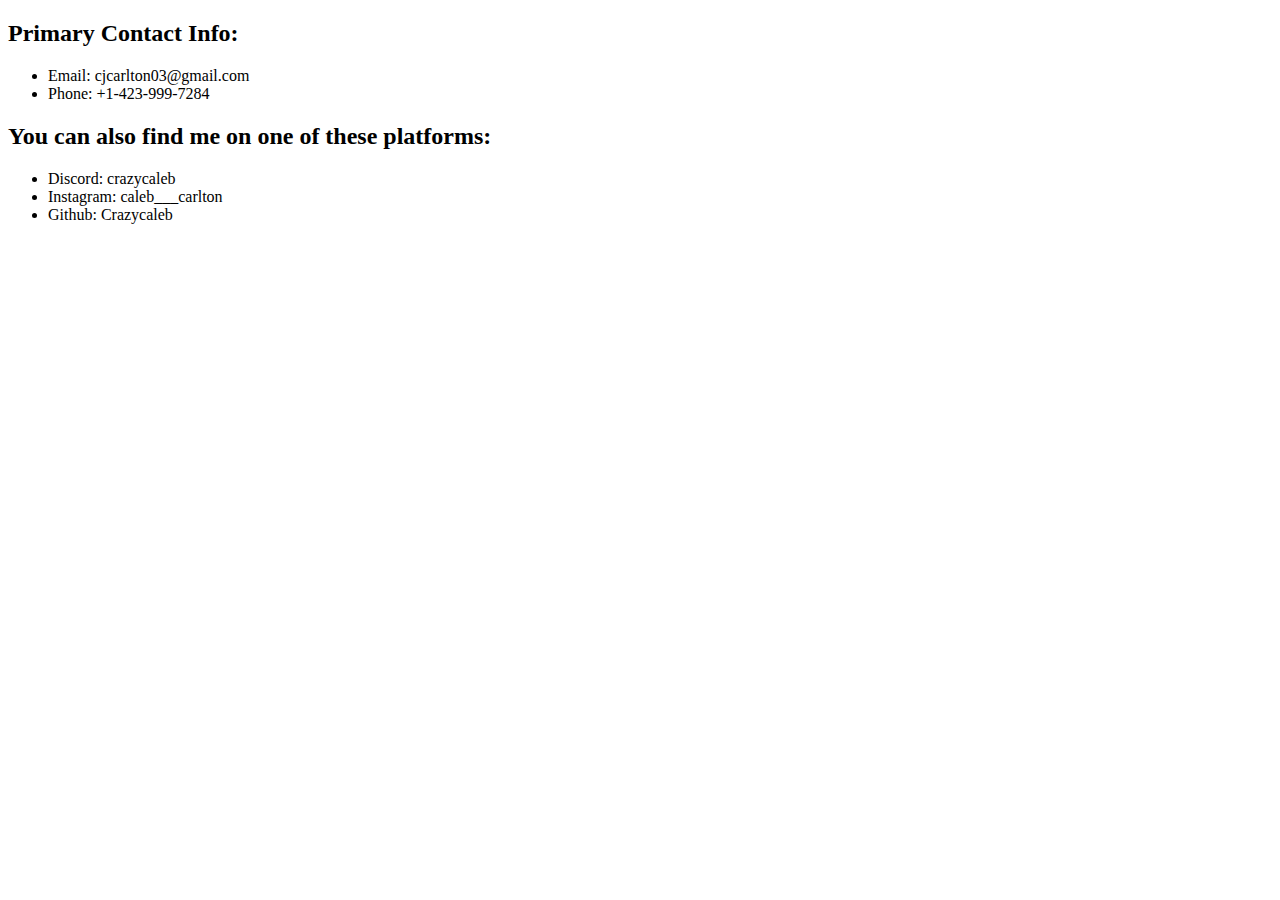
==== contact.html @ 684b7dba "first commit" ====
<!DOCTYPE html>
<html lang="en">
<head>
    <meta charset="UTF-8">
    <meta name="viewport" content="width=device-width, initial-scale=1.0">
    <title>Contact Me</title>
</head>
<body>
    <h2>Primary Contact Info:</h2>
    <ul>
        <li>Email: cjcarlton03@gmail.com</li>
        <li>Phone: +1-423-999-7284</li>
    </ul>
    <h2>You can also find me on one of these platforms:</h2>
    <ul>
        <li>Discord: crazycaleb</li>
        <li>Instagram: caleb___carlton</li>
        <li>Github: Crazycaleb</li>
    </ul>
</body>
</html>
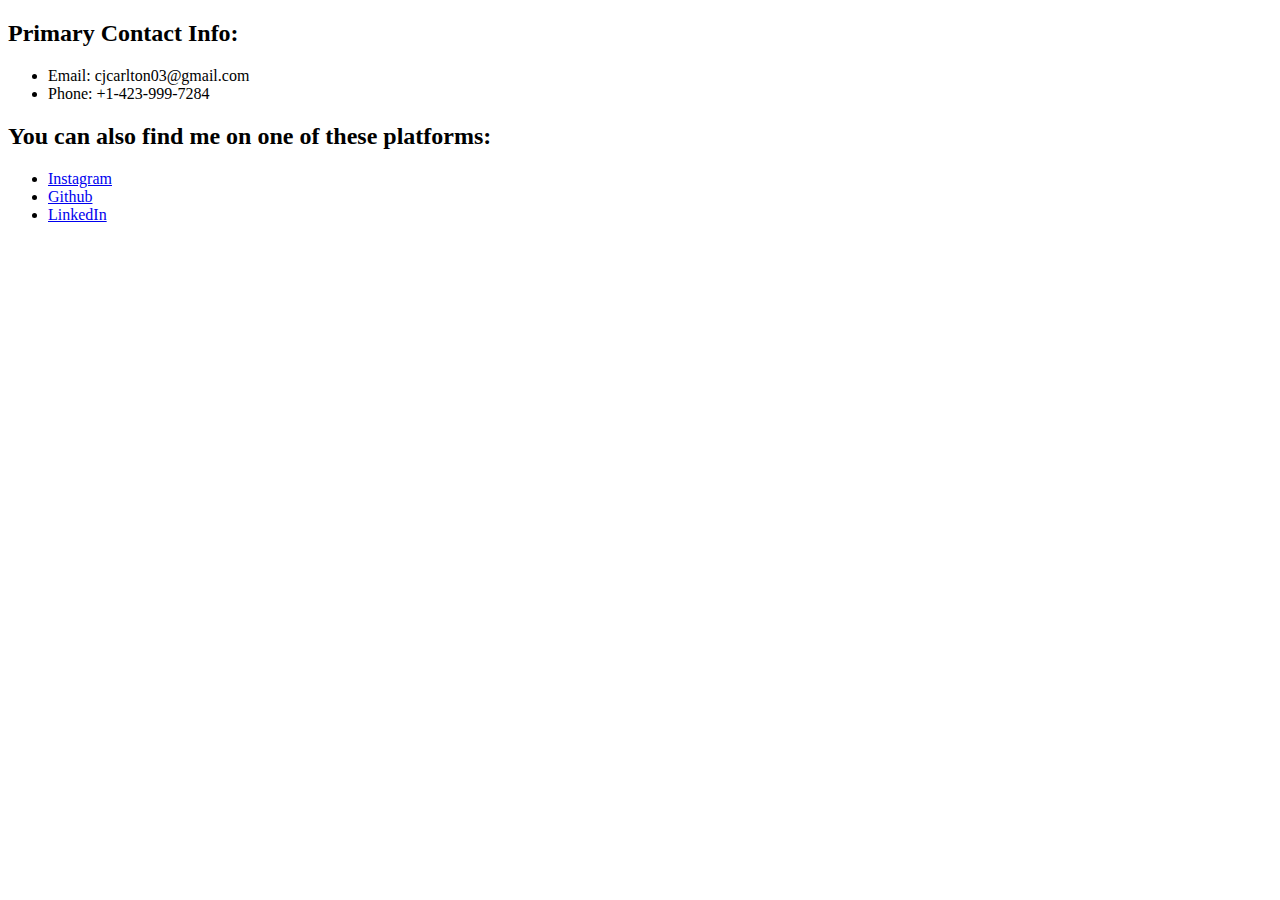
==== commit 21d51d6c: "Update contact info" ====
--- a/contact.html
+++ b/contact.html
@@ -13,9 +13,9 @@
     </ul>
     <h2>You can also find me on one of these platforms:</h2>
     <ul>
-        <li>Discord: crazycaleb</li>
-        <li>Instagram: caleb___carlton</li>
-        <li>Github: Crazycaleb</li>
+        <li><a href="https://www.instagram.com/caleb___carlton/">Instagram</a></li>
+        <li><a href="https://github.com/Crazycaleb">Github</a></li>
+        <li><a href="https://www.linkedin.com/in/caleb-carlton-6b0199273">LinkedIn</a></li>
     </ul>
 </body>
 </html>